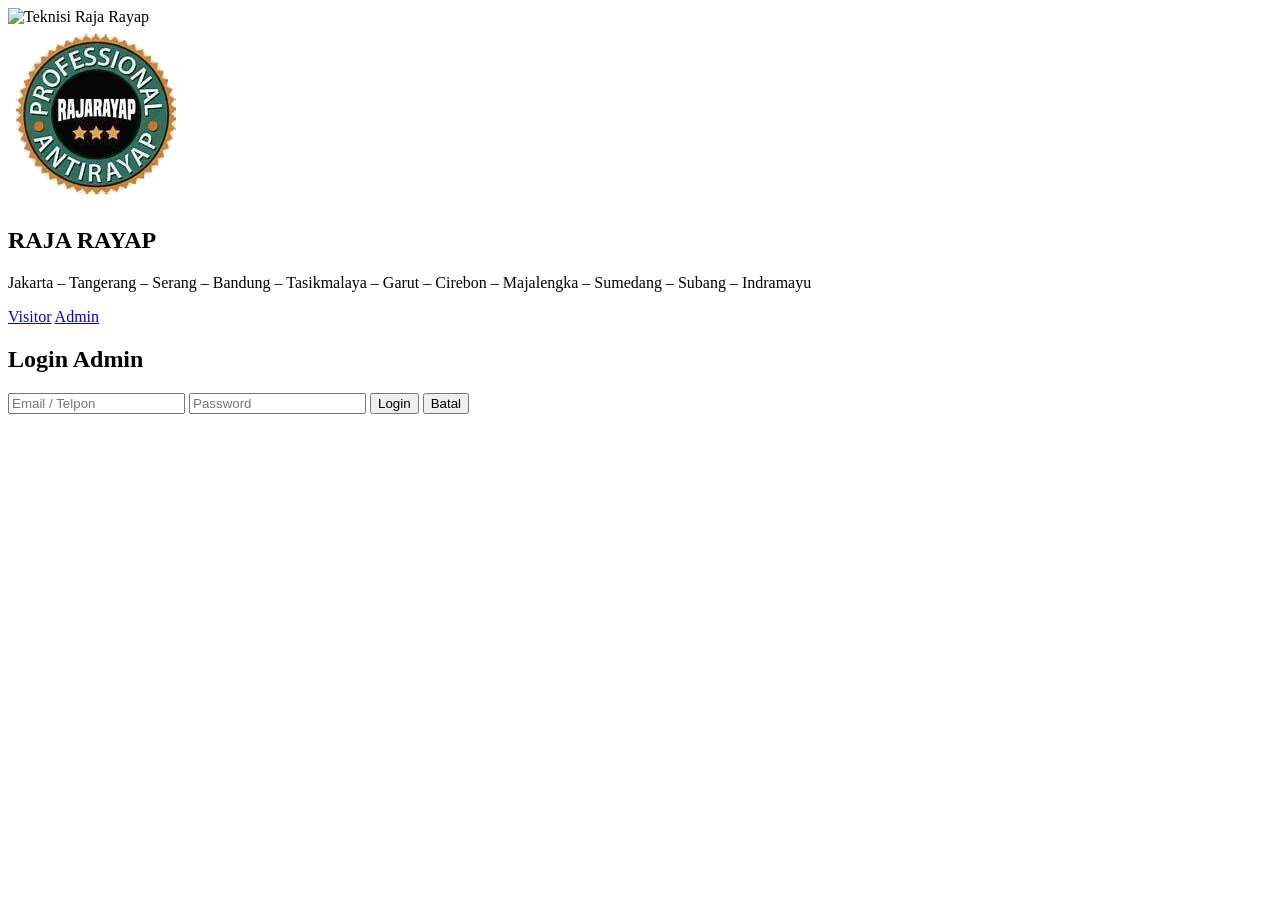
==== index.html @ ff5d8a23 "Update index.html" ====
<!DOCTYPE html>
<html lang="id">
<head>
  <meta charset="UTF-8">
  <meta name="viewport" content="width=device-width, initial-scale=1.0">
  <title>Raja Rayap</title>
  <link href="https://cdn.jsdelivr.net/npm/tailwindcss@2.2.19/dist/tailwind.min.css" rel="stylesheet">
</head>
<body class="bg-gray-900 text-white font-poppins">

  <!-- HERO -->
  <section class="relative flex flex-col items-center justify-center min-h-screen text-center px-6">
    <!-- Background gambar + overlay -->
    <div class="absolute inset-0">
      <img style="height:100%;width:100%;top:0px;border:none;display:cover;" src="https://raw.githubusercontent.com/joehanz/rajarayap/refs/heads/main/images/imageedit_2_4309366670.png" 
           alt="Teknisi Raja Rayap" />
      <div class="absolute inset-0 bg-gradient-to-b from-green-700/30 to-teal-700/30"></div>
    </div>

    <!-- Konten -->
    <div class="relative z-10">
      <img src="images/rajarayap.icon.webp" alt="Logo Raja Rayap" class="w-24 h-24 mx-auto mb-4" />
      <h1 class="text-4xl md:text-5xl font-bold mb-2">RAJA RAYAP</h1>
      <p class="max-w-xl mx-auto mb-6 text-sm md:text-base leading-relaxed">
        Jakarta – Tangerang – Serang – Bandung – Tasikmalaya – Garut – 
        Cirebon – Majalengka – Sumedang – Subang – Indramayu
      </p>
      <div class="flex flex-col md:flex-row gap-4 justify-center">
        <a href="update.html" class="bg-blue-600 hover:bg-blue-700 px-6 py-3 rounded-lg font-semibold">Visitor</a>
        <a href="javascript:void(0)" onclick="openPopup()" class="bg-gray-600 hover:bg-gray-700 px-6 py-3 rounded-lg font-semibold">Admin</a>
      </div>
    </div>
  </section>

  <!-- POPUP LOGIN -->
<div id="loginPopup" class="fixed inset-0 bg-black bg-opacity-50 hidden items-center justify-center z-50">
  <div class="bg-gray-800 rounded-lg shadow-lg p-6 w-80">
    <h2 class="text-xl font-bold mb-4 text-center">Login Admin</h2>
    <form id="loginForm" class="space-y-4">
      <!-- Email / Telpon -->
      <input type="text" id="username" name="username" placeholder="Email / Telpon"
             class="w-full px-3 py-2 rounded bg-gray-700 text-white focus:outline-none" required>
      <!-- Password -->
      <input type="password" id="password" name="password" placeholder="Password"
             class="w-full px-3 py-2 rounded bg-gray-700 text-white focus:outline-none" required>
      <!-- Tombol -->
      <button type="submit" class="w-full bg-green-600 hover:bg-green-700 py-2 rounded font-semibold">
        Login
      </button>
      <button type="button" onclick="closePopup()" class="w-full bg-red-600 hover:bg-red-700 py-2 rounded font-semibold">
        Batal
      </button>
    </form>
  </div>
</div>

<script>
  function openPopup() {
    document.getElementById('loginPopup').classList.remove('hidden');
    document.getElementById('loginPopup').classList.add('flex');
  }
  function closePopup() {
    document.getElementById('loginPopup').classList.add('hidden');
    document.getElementById('loginPopup').classList.remove('flex');
  }

  document.getElementById('loginForm').addEventListener('submit', async function(e) {
    e.preventDefault();

    const username = document.getElementById('username').value.trim();
    const password = document.getElementById('password').value.trim();

    try {
      const form = new URLSearchParams();
form.append("username", username);
form.append("password", password);

const formData = new URLSearchParams();
formData.append("username", username);
formData.append("password", password);

const response = await fetch(
  "https://script.google.com/macros/s/AKfycbzapZ2eOZ6js8EUxyaTgphq0EnVS7Yw66-aW30yuuDwG4bYQhQWJCHzLpTXkUOch1VN/exec",
  {
    method: "POST",
    body: formData
  }
);

const result = await response.json();

if (result.success) {
  // Login berhasil
  window.location.href = "admin.html";
} else {
  // Login gagal
  alert("Username atau password salah!");
}
</script>

</body>
</html>
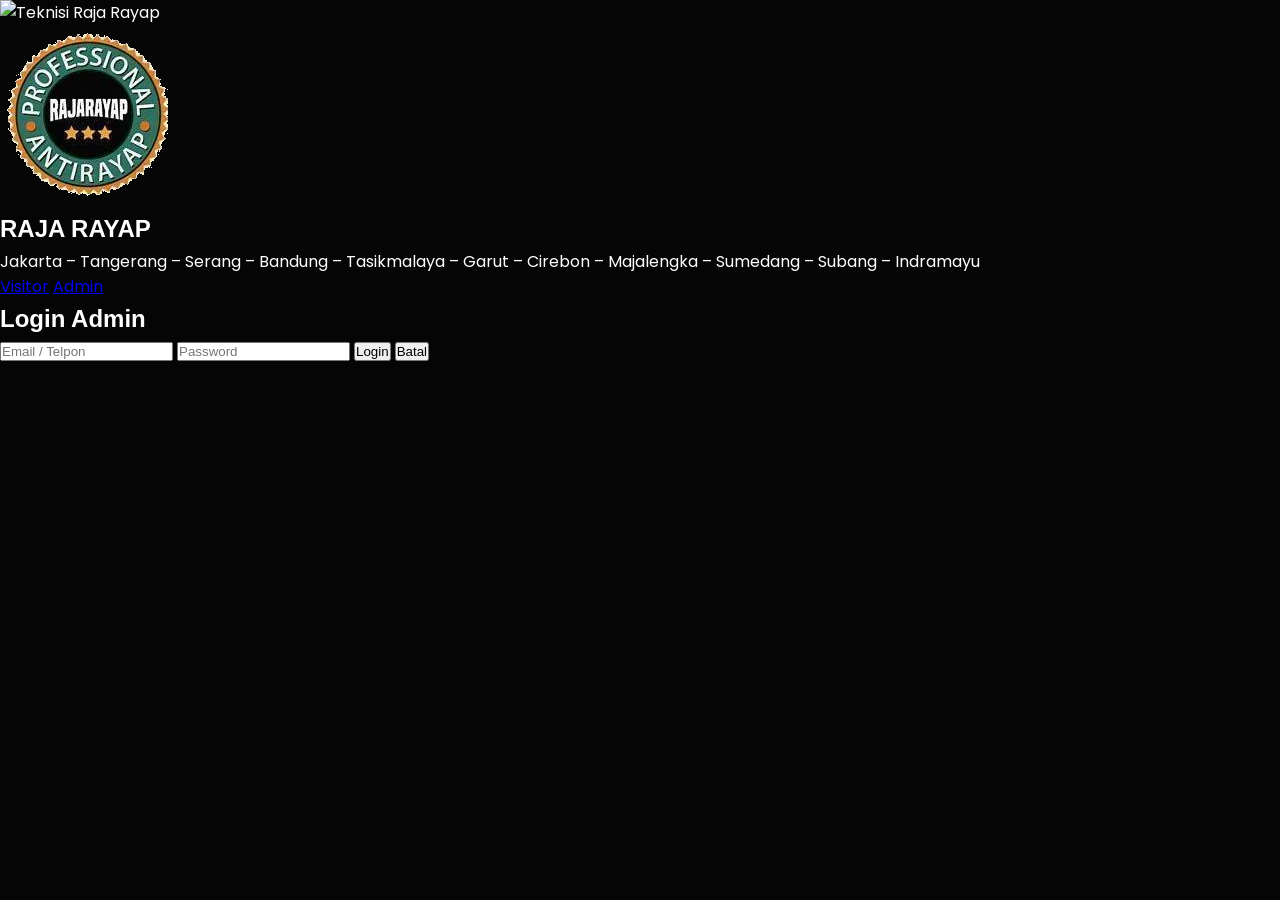
==== commit 3175688a: "Update index.html" ====
--- a/index.html
+++ b/index.html
@@ -1,11 +1,63 @@
 <!DOCTYPE html>
 <html lang="id">
 <head>
-  <meta charset="UTF-8">
-  <meta name="viewport" content="width=device-width, initial-scale=1.0">
-  <title>Raja Rayap</title>
-  <link href="https://cdn.jsdelivr.net/npm/tailwindcss@2.2.19/dist/tailwind.min.css" rel="stylesheet">
+  <!-- BASIC META -->
+  <meta charset="UTF-8" />
+  <meta name="viewport" content="width=device-width, initial-scale=1" />
+  <meta http-equiv="X-UA-Compatible" content="IE=edge" />
+
+  <title>RAJA RAYAP - Profesional Anti Rayap</title>
+  <meta name="description" content="Jasa anti rayap profesional dengan metode modern, aman, cepat, dan bergaransi." />
+  <meta name="keywords" content="jasa anti rayap, pembasmi rayap jakarta, pest control jakarta, anti rayap profesional, basmi rayap rumah" />
+  <meta name="robots" content="index, follow" />
+  <meta name="language" content="id" />
+
+  <!-- CANONICAL -->
+  <link rel="canonical" href="https://joehanz.github.io/rajarayap/" />
+
+  <!-- ICONS -->
+  <link rel="icon" href="https://raw.githubusercontent.com/joehanz/rajarayap/refs/heads/main/images/rajarayap.icon.webp" type="image/x-icon" />
+  <link rel="apple-touch-icon" href="https://raw.githubusercontent.com/joehanz/rajarayap/refs/heads/main/images/rajarayap.icon.webp" />
+
+  <!-- OPEN GRAPH -->
+  <meta property="og:type" content="website" />
+  <meta property="og:title" content="RAJA RAYAP - Profesional Anti Rayap" />
+  <meta property="og:description" content="Jasa anti rayap profesional dengan metode modern, aman, cepat, dan bergaransi." />
+  <meta property="og:url" content="https://joehanz.github.io/rajarayap/" />
+  <meta property="og:image" content="https://raw.githubusercontent.com/joehanz/rajarayap/refs/heads/main/images/poster%20raja%20rayap%202.webp" />
+  <meta property="og:site_name" content="RAJA RAYAP" />
+
+  <!-- TWITTER CARD -->
+  <meta name="twitter:card" content="summary_large_image" />
+  <meta name="twitter:title" content="RAJA RAYAP - Profesional Anti Rayap" />
+  <meta name="twitter:description" content="Jasa anti rayap profesional dengan metode modern, aman, cepat, dan bergaransi." />
+  <meta name="twitter:image" content="https://raw.githubusercontent.com/joehanz/rajarayap/refs/heads/main/images/poster%20raja%20rayap%202.webp" />
+
+  <!-- FONTS -->
+  <link rel="stylesheet" href="https://fonts.googleapis.com/css2?family=Poppins:wght@300;400;500;600;700;800;900&display=swap" />
+
+  <!-- CSS -->
+  <link rel="stylesheet" href="https://cdn.jsdelivr.net/npm/tailwindcss@2.2.19/dist/tailwind.min.css"/>
+  <link rel="stylesheet" href="style.css" />
+
+  <!-- STRUCTURED DATA -->
+  <script type="application/ld+json">
+    {
+      "@context": "https://schema.org",
+      "@type": "LocalBusiness",
+      "name": "RAJA RAYAP",
+      "url": "https://joehanz.github.io/rajarayap/",
+      "description": "Jasa anti rayap profesional dengan metode modern, aman, cepat, dan bergaransi.",
+      "areaServed": "Jakarta, Indonesia",
+      "serviceType": "Jasa Anti Rayap",
+      "image": "https://raw.githubusercontent.com/joehanz/rajarayap/refs/heads/main/images/poster%20raja%20rayap%202.webp"
+    }
+  </script>
+
+  <!-- ADSENSE -->
+  <script async src="https://pagead2.googlesyndication.com/pagead/js/adsbygoogle.js?client=ca-pub-6458870303612779" crossorigin="anonymous"></script>
 </head>
+
 <body class="bg-gray-900 text-white font-poppins">
 
   <!-- HERO -->
@@ -56,47 +108,60 @@
 
 <script>
   function openPopup() {
-    document.getElementById('loginPopup').classList.remove('hidden');
-    document.getElementById('loginPopup').classList.add('flex');
-  }
-  function closePopup() {
-    document.getElementById('loginPopup').classList.add('hidden');
-    document.getElementById('loginPopup').classList.remove('flex');
+    document.getElementById("loginPopup").classList.remove("hidden");
+    document.getElementById("loginPopup").classList.add("flex");
   }
 
-  document.getElementById('loginForm').addEventListener('submit', async function(e) {
+  function closePopup() {
+    document.getElementById("loginPopup").classList.add("hidden");
+    document.getElementById("loginPopup").classList.remove("flex");
+  }
+
+  document.getElementById("loginForm").addEventListener("submit", async function (e) {
     e.preventDefault();
 
-    const username = document.getElementById('username').value.trim();
-    const password = document.getElementById('password').value.trim();
+    const username = document.getElementById("username").value.trim();
+    const password = document.getElementById("password").value.trim();
 
     try {
-      const form = new URLSearchParams();
-form.append("username", username);
-form.append("password", password);
+      const formData = new URLSearchParams();
+      formData.append("username", username);
+      formData.append("password", password);
 
-const formData = new URLSearchParams();
-formData.append("username", username);
-formData.append("password", password);
+      const response = await fetch(
+        "https://script.google.com/macros/s/AKfycbzapZ2eOZ6js8EUxyaTgphq0EnVS7Yw66-aW30yuuDwG4bYQhQWJCHzLpTXkUOch1VN/exec",
+        {
+          method: "POST",
+          body: formData
+        }
+      );
 
-const response = await fetch(
-  "https://script.google.com/macros/s/AKfycbzapZ2eOZ6js8EUxyaTgphq0EnVS7Yw66-aW30yuuDwG4bYQhQWJCHzLpTXkUOch1VN/exec",
-  {
-    method: "POST",
-    body: formData
-  }
-);
+      const result = await response.json();
 
-const result = await response.json();
+      console.log("Login Result:", result);
 
-if (result.success) {
-  // Login berhasil
-  window.location.href = "admin.html";
-} else {
-  // Login gagal
-  alert("Username atau password salah!");
-}
+      if (result.success === true) {
+
+        // Simpan session login
+        sessionStorage.setItem("adminLogin", "true");
+
+        // Tutup popup
+        closePopup();
+
+        // Masuk ke halaman admin
+        window.location.href = "admin.html";
+
+      } else {
+
+        alert("Username atau password salah!");
+
+      }
+
+    } catch (err) {
+      console.error("Login Error:", err);
+      alert("Terjadi error saat login, coba lagi.");
+    }
+  });
 </script>
-
 </body>
 </html>
--- a/style.css
+++ b/style.css
@@ -0,0 +1,268 @@
+/* =====================================================
+   GLOBAL
+===================================================== */
+*{
+margin:0;
+padding:0;
+box-sizing:border-box;
+}
+
+html, body{
+height:100%;
+scroll-behavior:smooth;
+}
+
+body{
+font-family:'Poppins',sans-serif;
+background:#050505 !important;
+color:#fff !important;
+overflow-x:hidden;
+line-height:1.6;
+}
+
+/* =====================================================
+   BACKGROUND GLOW
+===================================================== */
+.bg-glow{
+  position: fixed;
+  inset: 0;
+  pointer-events: none;
+  z-index: -1;
+  background: linear-gradient(
+    135deg,
+    rgba(0,255,140,.28) 0%,
+    rgba(0,255,140,.14) 35%,
+    rgba(0,255,140,.06) 65%,
+    rgba(0,0,0,.18) 100%
+  );
+  mix-blend-mode: screen;
+}
+
+/* =====================================================
+   NAVBAR
+===================================================== */
+.navbar{
+position:fixed;
+top:0;
+width:100%;
+z-index:999;
+background:rgba(0,0,0,.6) !important;
+backdrop-filter:blur(10px);
+border-bottom:1px solid rgba(255,255,255,.08);
+}
+
+.container{
+max-width:1200px;
+margin:auto;
+padding:20px;
+display:flex;
+justify-content:space-between;
+align-items:center;
+}
+
+.logo{
+  position: relative;
+  display: inline-block;
+  font-weight: 800;
+}
+
+/* icon di belakang teks */
+.logo::before{
+  content: "";
+  position: absolute;
+  top: 50%;
+  left: 50%;
+  transform: translate(-50%, -50%);
+  width: 60px;
+  height: 60px;
+  background-image: url("https://raw.githubusercontent.com/joehanz/rajarayap/refs/heads/main/images/rajarayap.icon.webp");
+  background-repeat: no-repeat;
+  background-size: contain;
+  background-position: center;
+  opacity: 0.4;
+  z-index: -1;
+}
+
+.desktop-menu{
+display:flex;
+gap:35px;
+}
+
+.desktop-menu a{
+text-decoration:none;
+color:#fff !important;
+transition:.3s;
+}
+
+.desktop-menu a:hover{
+color:#00ff84 !important;
+}
+
+#burger{
+display:none;
+font-size:35px;
+cursor:pointer;
+}
+
+/* =====================================================
+   MOBILE MENU
+===================================================== */
+.mobile-menu{
+display:none;
+padding:20px;
+background:#111 !important;
+}
+
+.mobile-menu a{
+display:block;
+padding:12px;
+color:#fff !important;
+text-decoration:none;
+border-bottom:1px solid rgba(255,255,255,.08);
+}
+
+.mobile-menu.active{
+display:block;
+}
+
+/* =====================================================
+   HERO
+===================================================== */
+.hero{
+height:100vh;
+width:100%;
+position:relative;
+display:flex;
+justify-content:center;
+align-items:center;
+overflow:hidden;
+text-align:center;
+}
+
+.hero-image{
+position:absolute;
+inset:0;
+width:100%;
+height:100%;
+object-fit:contain;
+opacity:.25;
+filter:brightness(.6) contrast(1.1);
+animation:heroFloat 10s ease-in-out infinite;
+}
+
+.hero-overlay{
+position:absolute;
+inset:0;
+background:linear-gradient(to top,#050505,transparent);
+}
+
+.hero-content{
+position:relative;
+z-index:2;
+max-width:900px;
+padding:20px;
+}
+
+.hero-badge{
+display:inline-block;
+padding:8px 18px;
+background:#00ff84 !important;
+color:#000 !important;
+border-radius:30px;
+font-size:12px;
+font-weight:700;
+margin-bottom:25px;
+}
+
+.hero-title{
+font-size:75px;
+font-weight:900;
+margin-bottom:15px;
+}
+
+.hero-desc{
+font-size:18px;
+opacity:.8;
+margin-bottom:35px;
+}
+
+.hero-btn{
+display:inline-block;
+padding:15px 40px;
+background:#00ff84 !important;
+color:#000 !important;
+border-radius:50px;
+text-decoration:none;
+font-weight:700;
+transition:.4s;
+}
+
+.hero-btn:hover{
+transform:translateY(-5px);
+}
+
+.hero-image1{
+  position: fixed;
+  top: 0;
+  left: 0;
+  width: 100vw;
+  height: 100vh;
+  object-fit: cover;
+  opacity: 0.22;
+  filter: brightness(0.7) contrast(1.1) saturate(1.1);
+  z-index: -1;
+  pointer-events: none;
+}
+
+/* =====================================================
+   INTRO
+===================================================== */
+.intro{
+max-width:1000px;
+margin:auto;
+padding:100px 25px;
+text-align:justify;
+}
+
+.intro h2{
+font-size:38px;
+margin-bottom:20px;
+}
+
+.intro p{
+opacity:.8;
+}
+
+/* =====================================================
+   FOOTER
+===================================================== */
+footer{
+padding:40px;
+text-align:center;
+border-top:1px solid rgba(255,255,255,.08);
+opacity:.7;
+}
+
+/* =====================================================
+   ANIMATION
+===================================================== */
+@keyframes heroFloat{
+0%{transform:scale(1);}
+50%{transform:scale(1.05);}
+100%{transform:scale(1);}
+}
+
+/* =====================================================
+   RESPONSIVE
+===================================================== */
+@media(max-width:768px){
+.desktop-menu{display:none;}
+#burger{display:block;}
+.hero-title{font-size:45px;}
+.hero-desc{font-size:15px;}
+}
+
+/* NAVBAR HILANG DI HOME */
+body.home .navbar{display:none;}
+/* FULL LOCK HOMEPAGE */
+body.home{height:100vh;overflow:hidden;position:fixed;width:100%;}
